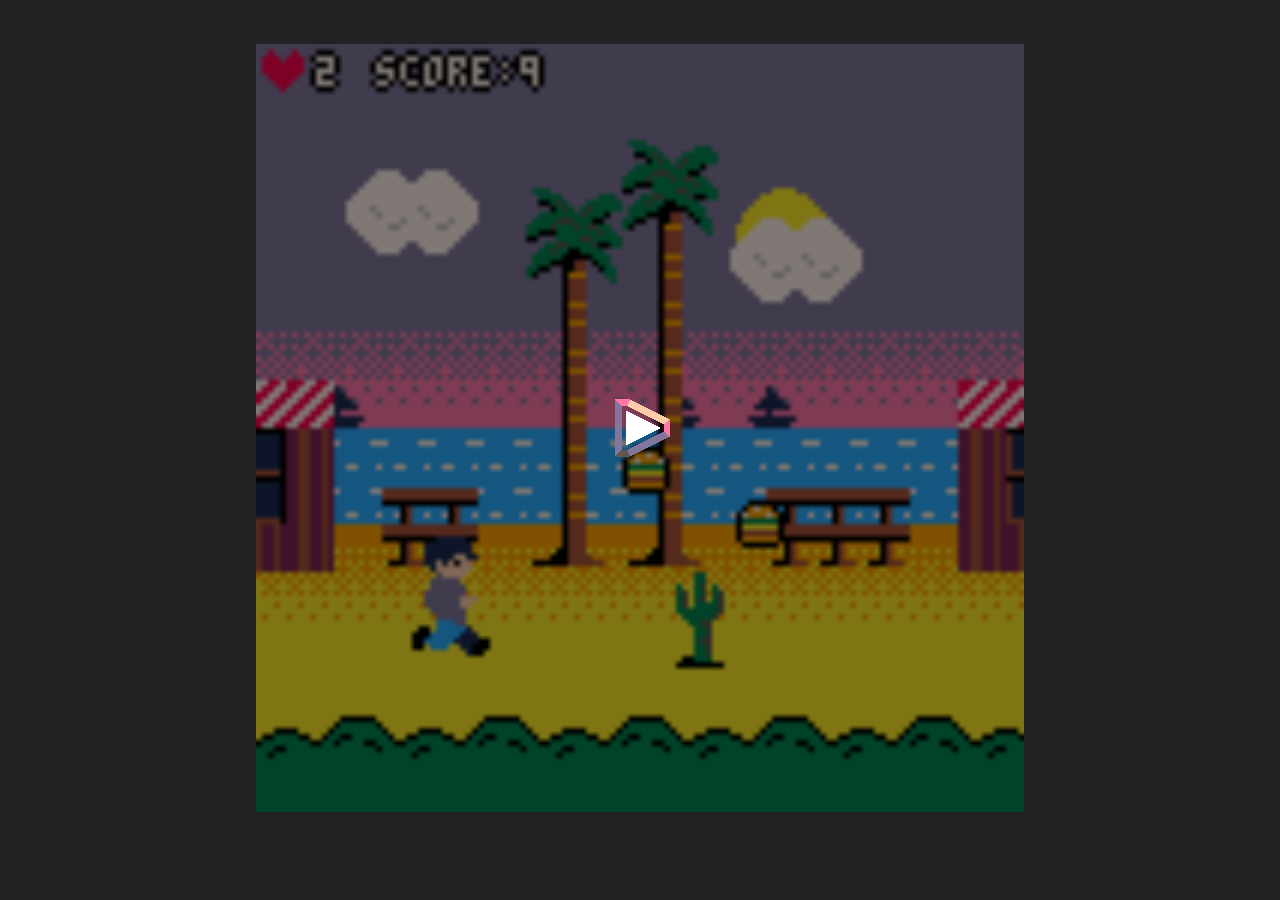
==== burger-runner/index.html @ 2647c6cc "add: Burger Runner" ====
﻿<html><head>
<title>PICO-8 Cartridge</title>
<meta name="viewport" content="width=device-width, user-scalable=no">
<script type="text/javascript">

	// Default shell for PICO-8 0.2.2 (includes @weeble's gamepad mod 1.0)
	// This file is available under a CC0 license https://creativecommons.org/share-your-work/public-domain/cc0/
	// (note: "this file" does not include any cartridge or cartridge artwork injected into a derivative html file when using the PICO-8 html exporter)

	// options

	// fullscreen, sound, close button at top when playing on touchscreen
	var p8_allow_mobile_menu = true;

	// p8_autoplay true to boot the cartridge automatically after page load when possible
	// if the browser can not create an audio context outside of a user gesture (e.g. on iOS), p8_autoplay has no effect
	var p8_autoplay = false;

	// When pico8_state is defined, PICO-8 will set .is_paused, .sound_volume and .frame_number each frame 
	// (used for determining button icons)
	var pico8_state = [];

	// When pico8_buttons is defined, PICO-8 reads each int as a bitfield holding that player's button states
	// 0x1 left, 0x2 right, 0x4 up, 0x8 right, 0x10 O, 0x20 X, 0x40 menu
	// (used by p8_update_gamepads)
	var pico8_buttons = [0, 0, 0, 0, 0, 0, 0, 0]; // max 8 players

	// When pico8_mouse is defined, PICO-8 reads the 3 integers as X, Y and a bitfield for buttons: 0x1 LMB, 0x2 RMB
	var pico8_mouse = [];

	// used to display number of detected joysticks
	var pico8_gamepads = {};
	pico8_gamepads.count = 0;

	// When pico8_gpio is defined, reading and writing to gpio pins will read and write to these values
	var pico8_gpio = new Array(128);

	// When pico8_audio_context context is defined, the html shell (this file) is responsible for creating and managing it.
	// This makes satisfying browser requirements easier -- e.g. initialising audio from a short script in response to a user action.
	// Otherwise PICO-8 will try to create and use its own context.

	var pico8_audio_context;


	// menu button and controller graphics
	p8_gfx_dat={
			"p8b_pause1": "[data-uri]",
"p8b_controls":"[data-uri]",
"p8b_full":"[data-uri]",
"p8b_pause0":"[data-uri]",
"p8b_sound0":"[data-uri]",
"p8b_sound1":"[data-uri]",
"p8b_close":"[data-uri]",

"controls_left_panel":"[data-uri]",


"controls_right_panel":"[data-uri]",

	};


	// added 0.2.1: work-around for iOS/Safari running from an iFrame (e.g. from itch.io page):
	// touch events only register after adding dummy listeners on document.

	document.addEventListener('touchstart', {});
	document.addEventListener('touchmove', {});
	document.addEventListener('touchend', {});


	// --------------------------------------------------------------------------------------------------------------------------------
	// pico-8 0.2.2: allow dropping files
	var p8_dropped_cart = null;
	var p8_dropped_cart_name = "";
	function p8_drop_file(e)
	{
		// console.log("@@ dropping file...");
	
		e.stopPropagation();
		e.preventDefault();

		if (e.dataTransfer && e.dataTransfer.files && e.dataTransfer.files[0])
		{
			// read from file
			reader = new FileReader();
			reader.onload = function (event)
			{
				p8_dropped_cart_name = 'untitled.p8';
				if (typeof e.dataTransfer.files[0].name !== 'undefined') p8_dropped_cart_name = e.dataTransfer.files[0].name;
				if (typeof e.dataTransfer.files[0].fileName !== 'undefined') p8_dropped_cart_name = e.dataTransfer.files[0].fileName;
				p8_dropped_cart = reader.result;
				// data:image/png;base64
				e.stopPropagation();
				e.preventDefault();
				codo_command = 9; // read directly from p8_dropped_cart with libb64 decoder
			};
			reader.readAsDataURL(e.dataTransfer.files[0]);
			
		}
		else
		{
			// read from url (or data url)
			txt = e.dataTransfer.getData('Text');
			if (txt){
				p8_dropped_cart_name = "untitled.p8.png";
				p8_dropped_cart = txt;
				codo_command = 9;
			}
		}
	}
	function nop(evt) {
		evt.stopPropagation();
		evt.preventDefault();
	}
	function dragover(evt) {
		evt.stopPropagation();
		evt.preventDefault();
		Module.pico8DragOver();
	}
	function dragstop(evt) {
		evt.stopPropagation();
		evt.preventDefault();
		Module.pico8DragStop();
	}

	// download (pico-8 0.2.4d web exports can save a .wav file)
	function download_browser_file(filename, contents)
	{
	  var element = document.createElement('a');
	  if (filename.substr(filename.length - 7) == ".p8.png")
	  	element.setAttribute('href', 'data:image/png;base64,' + encodeURIComponent(contents));
	  else if (filename.substr(filename.length - 4) == ".wav")
	  	element.setAttribute('href', 'data:audio/x-wav;base64,' + encodeURIComponent(contents));
	  else
	  	element.setAttribute('href', 'data:text/plain;charset=utf-8,' + encodeURIComponent(contents));
	  element.setAttribute('download', filename);
	  element.style.display = 'none';
	  document.body.appendChild(element);
	  element.click();
	  document.body.removeChild(element);
	}
	// --------------------------------------------------------------------------------------------------------------------------------


	var p8_buttons_hash = -1;
	function p8_update_button_icons()
	{
		// buttons only appear when running
		if (!p8_is_running)
		{
			requestAnimationFrame(p8_update_button_icons);
			return;
		}
		var is_fullscreen=(document.fullscreenElement || document.mozFullScreenElement || document.webkitIsFullScreen || document.msFullscreenElement);
		
		// hash based on: pico8_state.sound_volume  pico8_state.is_paused bottom_margin left is_fullscreen p8_touch_detected
		var hash = 0;
		hash = pico8_state.sound_volume;
		if (pico8_state.is_paused) hash += 0x100;
		if (p8_touch_detected)     hash += 0x200;
		if (is_fullscreen)         hash += 0x400;

		if (p8_buttons_hash == hash)
		{
			requestAnimationFrame(p8_update_button_icons);
			return;
		}
		
		p8_buttons_hash = hash;
		// console.log("@@ updating button icons");

		els = document.getElementsByClassName('p8_menu_button');
		for (i = 0; i < els.length; i++)
		{
			el = els[i];
			index = el.id;			
			if (index == 'p8b_sound') index += (pico8_state.sound_volume == 0 ? "0" : "1"); // 1 if undefined
			if (index == 'p8b_pause') index += (pico8_state.is_paused > 0 ? "1" : "0");     // 0 if undefined

			new_str = '<img width=24 height=24 style="pointer-events:none" src="'+p8_gfx_dat[index]+'">';
			if (el.innerHTML != new_str)
				el.innerHTML = new_str;




			// hide all buttons for touch mode (can pause with menu buttons)
			
			var is_visible = p8_is_running;

			if ((!p8_touch_detected || !p8_allow_mobile_menu) && el.parentElement.id == "p8_menu_buttons_touch")
				is_visible = false;

			if (p8_touch_detected && el.parentElement.id == "p8_menu_buttons")
				is_visible = false;

			if (is_fullscreen) 
				is_visible = false;

			if (is_visible)
				el.style.display="";
			else
				el.style.display="none";
		}
		requestAnimationFrame(p8_update_button_icons);
	}



	function abs(x)
	{
		return x < 0 ? -x : x;
	}
	
	// step 0 down 1 drag 2 up (not used)
	function pico8_buttons_event(e, step)
	{
		if (!p8_is_running) return;
	
		pico8_buttons[0] = 0;

		if (step == 2 && typeof(pico8_mouse) !== 'undefined')
		{
			pico8_mouse[2] = 0;
		}
		
		var num = 0;
		if (e.touches) num = e.touches.length;

		if (num == 0 && typeof(pico8_mouse) !== 'undefined')
		{
			//  no active touches: release mouse button from anywhere on page. (maybe redundant? but just in case)
			pico8_mouse[2] = 0;
		}

		
		for (var i = 0; i < num; i++)
		{
			var touch = e.touches[i];
			var x = touch.clientX;
			var y = touch.clientY;
			var w = window.innerWidth;
			var h = window.innerHeight;

			var r = Math.min(w,h) / 12;
			if (r > 40) r = 40;

			// mouse (0.1.12d)

			let canvas = document.getElementById("canvas");
			if (p8_touch_detected)
			if (typeof(pico8_mouse) !== 'undefined')
			if (canvas)
			{
				var rect = canvas.getBoundingClientRect();
				//console.log(rect.top, rect.right, rect.bottom, rect.left, x, y);

				if (x >= rect.left && x < rect.right && y >= rect.top && y < rect.bottom)
				{
					pico8_mouse = [
						Math.floor((x - rect.left) * 128 / (rect.right - rect.left)),
						Math.floor((y - rect.top) * 128 / (rect.bottom - rect.top)),
						step < 2 ? 1 : 0
					];
					// return; // commented -- blocks overlapping buttons
				}else
				{
					pico8_mouse[2] = 0;
				}
			}


			// buttons
			
			b = 0;

			if (y < h - r*8)
			{
				// no controller buttons up here; includes canvas and menu buttons at top in touch mode
			}
			else
			{
				e.preventDefault();

				if ((y < h - r*6) && y > (h - r*8))
				{
					// menu button: half as high as X O button
					// stretch across right-hand half above X O buttons
					if (x > w - r*3) 
						b |= 0x40;
				}
				else if (x < w/2 && x < r*6)
				{
					// stick

					mask = 0xf; // dpad
					var cx = 0 + r*3;
					var cy = h - r*3;

					deadzone = r/3;
					var dx = x - cx;
					var dy = y - cy;

					if (abs(dx) > abs(dy) * 0.6) // horizontal 
					{
						if (dx < -deadzone) b |= 0x1;
						if (dx > deadzone) b |= 0x2;
					}
					if (abs(dy) > abs(dx) * 0.6) // vertical
					{
						if (dy < -deadzone) b |= 0x4;
						if (dy > deadzone) b |= 0x8;
					}
				}
				else if (x > w - r*6)
				{
					// button; diagonal split from bottom right corner
				
					mask = 0x30;
					
					// one or both of [X], [O]
					if ( (h-y) > (w-x) * 0.8) b |= 0x10;
					if ( (w-x) > (h-y) * 0.8) b |= 0x20;
				}
			}

			pico8_buttons[0] |= b;
		
		}
	}

	// p8_update_layout_hash is used to decide when to update layout (expensive especially when part of a heavy page)
	var p8_update_layout_hash = -1;
	var last_windowed_container_height = 512;
	var p8_layout_frames = 0;

	function p8_update_layout()
	{
		var canvas = document.getElementById("canvas");
		var p8_playarea = document.getElementById("p8_playarea");
		var p8_container = document.getElementById("p8_container");
		var p8_frame = document.getElementById("p8_frame");
		var csize = 512;
		var margin_top = 0;
		var margin_left = 0;

		// page didn't load yet? first call should be after p8_frame is created so that layout doesn't jump around.
		if (!canvas || !p8_playarea || !p8_container || !p8_frame)
		{
			p8_update_layout_hash = -1;
			requestAnimationFrame(p8_update_layout);
			return;
		}

		p8_layout_frames ++;

		// assumes frame doesn't have padding
		
		var is_fullscreen=(document.fullscreenElement || document.mozFullScreenElement || document.webkitIsFullScreen || document.msFullscreenElement);
		var frame_width = p8_frame.offsetWidth;
		var frame_height = p8_frame.offsetHeight;

		if (is_fullscreen)
		{
			// same as window
			frame_width = window.innerWidth;
			frame_height = window.innerHeight;
		}
		else{
			// never larger than window  // (happens when address bar is down in portraight mode on phone)
			frame_width  = Math.min(frame_width, window.innerWidth);
			frame_height = Math.min(frame_height, window.innerHeight);
		}

		// as big as will fit in a frame..
		csize =  Math.min(frame_width,frame_height);

		// .. but never more than 2/3 of longest side for touch (e.g. leave space for controls on iPad)
		if (p8_touch_detected && p8_is_running)
		{
			var longest_side = Math.max(window.innerWidth,window.innerHeight);
			csize = Math.min(csize, longest_side * 2/3);
		}

		// pixel perfect: quantize to closest multiple of 128
		// only when large display (desktop)
		if (frame_width >= 512 && frame_height >= 512)
		{
			csize = (csize+1) & ~0x7f;
		}

		// csize should never be higher than parent frame
		// (otherwise stretched large when fullscreen and then return)
		if (!is_fullscreen && p8_frame) 
			csize = Math.min(csize, last_windowed_container_height); // p8_frame_0 parent
		

		if (is_fullscreen)
		{
			// always center horizontally
			margin_left = (frame_width - csize)/2;

			if (p8_touch_detected)
			{
				if (window.innerWidth < window.innerHeight)
				{
					// portrait: keep at y=40 (avoid rounded top corners / camera nub thing etc.)
					margin_top = Math.min(40, frame_height - csize);
				}
				else
				{
					// landscape: put a little above vertical center
					margin_top = (frame_height - csize)/4;
				}
			}
			else{
				// non-touch: center vertically
				margin_top = (frame_height - csize)/2;
			}
		}

		// skip if relevant state has not changed

		var update_hash = csize + margin_top * 1000.3 + margin_left * 0.001 + frame_width * 333.33 + frame_height * 772.15134;
		if (is_fullscreen) update_hash += 0.1237;

		// unexpected things can happen in the first few seconds, so just keep re-calculating layout. wasm version breaks layout otherwise.
		// also: bonus refresh at 5, 8 seconds just in case ._.
		if (p8_layout_frames < 180 || p8_layout_frames == 60*5 || p8_layout_frames == 60*8 )
			update_hash = p8_layout_frames;

		if (!is_fullscreen) // fullscreen: update every frame for safety. should be cheap!
		if (!p8_touch_detected) // mobile: update every frame because nothing can be trusted
		if (p8_update_layout_hash == update_hash)
		{
			//console.log("p8_update_layout(): skipping");
			requestAnimationFrame(p8_update_layout);
			return;
		}
		p8_update_layout_hash = update_hash;

		// record this for returning to original size after fullscreen pushes out container height (argh)
		if (!is_fullscreen && p8_frame)
			last_windowed_container_height = p8_frame.parentNode.parentNode.offsetHeight;
		

		// mobile in portrait mode: put screen at top (w / a little extra space for fullscreen button if needed)
		// (don't cart too about buttons overlapping screen)
		if (p8_touch_detected && p8_is_running && document.body.clientWidth < document.body.clientHeight)
			p8_playarea.style.marginTop = p8_allow_mobile_menu ? 32 : 8;
		else if (p8_touch_detected && p8_is_running) // landscape: slightly above vertical center (only relevant for iPad / highres devices)
			p8_playarea.style.marginTop = (document.body.clientHeight - csize) / 4;
		else
			p8_playarea.style.marginTop = "";

		canvas.style.width = csize;
		canvas.style.height = csize;

		// to do: this should just happen from css layout
		canvas.style.marginLeft = margin_left;
		canvas.style.marginTop = margin_top;

		p8_container.style.width = csize;
		p8_container.style.height = csize;

		// set menu buttons position to bottom right
		el = document.getElementById("p8_menu_buttons");
		el.style.marginTop = csize - el.offsetHeight;

		if (p8_touch_detected && p8_is_running)
		{
			// turn off pointer events to prevent double-tap zoom etc (works on Android)
			// don't want this for desktop because breaks mouse input & click-to-focus when using codo_textarea
			canvas.style.pointerEvents = "none";

			p8_container.style.marginTop = "0px";

			// buttons
			
			// same as touch event handling
			var w = window.innerWidth;
			var h = window.innerHeight;
			var r = Math.min(w,h) / 12;

			if (r > 40) r = 40;

			el = document.getElementById("controls_right_panel");
			el.style.left = w-r*6;
			el.style.top = h-r*7;
			el.style.width = r*6;
			el.style.height = r*7;
			if (el.getAttribute("src") != p8_gfx_dat["controls_right_panel"]) // optimisation: avoid reload? (browser should handle though)
				el.setAttribute("src", p8_gfx_dat["controls_right_panel"]);

			el = document.getElementById("controls_left_panel");
			el.style.left = 0;
			el.style.top = h-r*6;
			el.style.width = r*6;
			el.style.height = r*6;
			if (el.getAttribute("src") != p8_gfx_dat["controls_left_panel"]) // optimisation: avoid reload? (browser should handle though)
				el.setAttribute("src", p8_gfx_dat["controls_left_panel"]);
			
			// scroll to cart (commented; was a failed attempt to prevent scroll-on-drag on some browsers)
			// p8_frame.scrollIntoView(true);

			document.getElementById("touch_controls_gfx").style.display="table";
			document.getElementById("touch_controls_background").style.display="table";

		}
		else{
			document.getElementById("touch_controls_gfx").style.display="none";
			document.getElementById("touch_controls_background").style.display="none";
		}

		if (!p8_is_running)
		{
			p8_playarea.style.display="none";
			p8_container.style.display="flex";
			p8_container.style.marginTop="auto";

			el = document.getElementById("p8_start_button");
			if (el) el.style.display="flex";
		}
		requestAnimationFrame(p8_update_layout);
	}


	var p8_touch_detected = false;
	addEventListener("touchstart", function(event)
	{
		p8_touch_detected = true;

		// hide codo_textarea -- clipboard support on mobile is not feasible
		el = document.getElementById("codo_textarea");
		if (el && el.style.display != "none"){
			el.style.display="none";
		}

	},  {passive: true});

	function p8_create_audio_context()
	{
		if (pico8_audio_context) 
		{
			try {
				pico8_audio_context.resume();
			}
			catch(err) {
				console.log("** pico8_audio_context.resume() failed");
			}	
			return;
		}

		var webAudioAPI = window.AudioContext || window.webkitAudioContext || window.mozAudioContext || window.oAudioContext || window.msAudioContext;			
		if (webAudioAPI)
		{
			pico8_audio_context = new webAudioAPI;

			// wake up iOS
			if (pico8_audio_context)
			{
				try {
					var dummy_source_sfx = pico8_audio_context.createBufferSource();
					dummy_source_sfx.buffer = pico8_audio_context.createBuffer(1, 1, 22050); // dummy
					dummy_source_sfx.connect(pico8_audio_context.destination);
					dummy_source_sfx.start(1, 0.25); // gives InvalidStateError -- why? hasn't been played before 
					//dummy_source_sfx.noteOn(0); // deleteme
				}
				catch(err) {
					console.log("** dummy_source_sfx.start(1, 0.25) failed");
				}
			}
		}
	}

	function p8_close_cart()
	{
		// just reload page! used for touch buttons -- hard to roll back state 
		window.location.hash = ""; // triggers reload
	}

	var p8_is_running = false;
	var p8_script = null;
	var Module = null;
	function p8_run_cart()
	{
		if (p8_is_running) return;
		p8_is_running = true;

		// touch: hide everything except p8_frame_0
		if (p8_touch_detected)
		{
			el = document.getElementById("body_0");
			el2 = document.getElementById("p8_frame_0");
			if (el && el2)
			{
				el.style.display="none";
				el.parentNode.appendChild(el2);
			}
		}

		// create audio context and wake it up (for iOS -- needs happen inside touch event)		
		p8_create_audio_context();

		// show touch elements
		els = document.getElementsByClassName('p8_controller_area');
		for (i = 0; i < els.length; i++)
			els[i].style.display="";


		// install touch events. These also serve to block scrolling / pinching / zooming on phones when p8_is_running
			// moved event.preventDefault(); calls into pico8_buttons_event() (want to let top buttons pass through)
		addEventListener("touchstart", function(event){ pico8_buttons_event(event, 0); }, {passive: false});
		addEventListener("touchmove",  function(event){ pico8_buttons_event(event, 1); }, {passive: false});
		addEventListener("touchend",   function(event){ pico8_buttons_event(event, 2); }, {passive: false});


		// load and run script
		e = document.createElement("script");
		p8_script = e;
		e.onload = function(){
			
			// show canvas / menu buttons only after loading
			el = document.getElementById("p8_playarea");
			if (el) el.style.display="table";

			if (typeof(p8_update_layout_hash) !== 'undefined')
				p8_update_layout_hash = -77;
			if (typeof(p8_buttons_hash) !== 'undefined')
				p8_buttons_hash = -33;


		}
		e.type = "application/javascript";
		e.src = "burgerrunner.js";
		e.id = "e_script";
		
		document.body.appendChild(e); // load and run

		// hide start button and show canvas / menu buttons. hide start button
		el = document.getElementById("p8_start_button");
		if (el) el.style.display="none";

		// add #playing for touchscreen devices (allows back button to close)
		// X button can also be used to trigger this 
		if (p8_touch_detected)
		{
			window.location.hash = "#playing";
			window.onhashchange = function()
			{
				if (window.location.hash.search("playing") < 0)
					window.location.reload();
			}
		}

		// install drag&drop listeners
		{
			let canvas = document.getElementById("canvas");
			if (canvas)
			{
				canvas.addEventListener('dragenter', dragover, false);
				canvas.addEventListener('dragover', dragover, false);
				canvas.addEventListener('dragleave', dragstop, false);
				canvas.addEventListener('drop', nop, false);
				canvas.addEventListener('drop', p8_drop_file, false);
			}
		}
	}

	
		// Gamepad code
	
	var P8_BUTTON_O = {action:'button', code: 0x10};
	var P8_BUTTON_X = {action:'button', code: 0x20};
	var P8_DPAD_LEFT = {action:'button', code: 0x1};
	var P8_DPAD_RIGHT = {action:'button', code: 0x2};
	var P8_DPAD_UP = {action:'button', code: 0x4};
	var P8_DPAD_DOWN = {action:'button', code: 0x8};
	var P8_MENU = {action:'menu'};
	var P8_NO_ACTION = {action:'none'};

	var P8_BUTTON_MAPPING = [
		// ref: https://w3c.github.io/gamepad/#remapping
		P8_BUTTON_O,          // Bottom face button
		P8_BUTTON_X,          // Right face button
		P8_BUTTON_X,          // Left face button
		P8_BUTTON_O,          // Top face button
		P8_NO_ACTION,         // Near left shoulder button (L1)
		P8_NO_ACTION,         // Near right shoulder button (R1)
		P8_NO_ACTION,         // Far left shoulder button (L2)
		P8_NO_ACTION,         // Far right shoulder button (R2)
		P8_MENU,              // Left auxiliary button (select)
		P8_MENU,              // Right auxiliary button (start)
		P8_NO_ACTION,         // Left stick button
		P8_NO_ACTION,         // Right stick button
		P8_DPAD_UP,           // Dpad up
		P8_DPAD_DOWN,         // Dpad down
		P8_DPAD_LEFT,         // Dpad left
		P8_DPAD_RIGHT,        // Dpad right
	];

	// Track which player is controller by each gamepad. Gamepad index i controls the
	// player with index pico8_gamepads_mapping[i]. Gamepads with null player are
	// currently unassigned - they get assigned to a player when a button is pressed.
	var pico8_gamepads_mapping = [];

	function p8_unassign_gamepad(gamepad_index) {
		if (pico8_gamepads_mapping[gamepad_index] == null) {
			return;
		}
		pico8_buttons[pico8_gamepads_mapping[gamepad_index]] = 0;
		pico8_gamepads_mapping[gamepad_index] = null;
	}


	function p8_first_player_without_gamepad(max_players) {
		var allocated_players = pico8_gamepads_mapping.filter(function(x) { return x != null; });
		var sorted_players = Array.from(allocated_players).sort();
		for (var desired = 0; desired < sorted_players.length && desired < max_players; ++desired) {
			if (desired != sorted_players[desired]) {
				return desired;
			}
		}
		if (sorted_players.length < max_players) {
			return sorted_players.length;
		}
		return null;
	}

	function p8_assign_gamepad_to_player(gamepad_index, player_index) {
		p8_unassign_gamepad(gamepad_index);
		pico8_gamepads_mapping[gamepad_index] = player_index;
	}



	function p8_convert_standard_gamepad_to_button_state(gamepad, axis_threshold, button_threshold) {
		// Given a gamepad object, return:
		// {
		//     button_state: the binary encoded Pico 8 button state
		//     menu_button: true if any menu-mapped button was pressed
		//     any_button: true if any button was pressed, including d-pad
		//         buttons and unmapped buttons
		// }
		if (!gamepad || !gamepad.axes || !gamepad.buttons) {
			return {
				button_state: 0,
				menu_button: false,
				any_button: false
			};
		}
		function button_state_from_axis(axis, low_state, high_state, default_state) {
			if (axis && axis < -axis_threshold) return low_state;
			if (axis && axis > axis_threshold) return high_state;
			return default_state;
		}
		var axes_actions = [
			button_state_from_axis(gamepad.axes[0], P8_DPAD_LEFT, P8_DPAD_RIGHT, P8_NO_ACTION),
			button_state_from_axis(gamepad.axes[1], P8_DPAD_UP, P8_DPAD_DOWN, P8_NO_ACTION),
		];

		var button_actions = gamepad.buttons.map(function (button, index) {
			var pressed = button.value > button_threshold || button.pressed;
			if (!pressed) return P8_NO_ACTION;
			return P8_BUTTON_MAPPING[index] || P8_NO_ACTION;
		});

		var all_actions = axes_actions.concat(button_actions);
		
		var menu_button = button_actions.some(function (action) { return action.action == 'menu'; });
		var button_state = (all_actions
			.filter(function (a) { return a.action == 'button'; })
			.map(function (a) { return a.code; })
			.reduce(function (result, code) { return result | code; }, 0)
		);
		var any_button = gamepad.buttons.some(function (button) {
			return button.value > button_threshold || button.pressed;
		});

		any_button |= button_state; //jww: include axes 0,1 as might be first intended action

		return {
			button_state,
			menu_button,
			any_button
		};
	}

	// jww: pico-8 0.2.1 version for unmapped gamepads, following p8_convert_standard_gamepad_to_button_state
	// axes 0,1 & buttons 0,1,2,3 are reasonably safe. don't try to read dpad.
	// menu buttons are unpredictable, but use 6..8 anyway (better to have a weird menu button than none)

	function p8_convert_unmapped_gamepad_to_button_state(gamepad, axis_threshold, button_threshold) {

		if (!gamepad || !gamepad.axes || !gamepad.buttons) {
			return {
				button_state: 0,
				menu_button: false,
				any_button: false
			};
		}

		var button_state = 0;

		if (gamepad.axes[0] && gamepad.axes[0] < -axis_threshold) button_state |= 0x1;
		if (gamepad.axes[0] && gamepad.axes[0] > axis_threshold)  button_state |= 0x2;
		if (gamepad.axes[1] && gamepad.axes[1] < -axis_threshold) button_state |= 0x4;
		if (gamepad.axes[1] && gamepad.axes[1] > axis_threshold)  button_state |= 0x8;

		// buttons: first 4 taken to be O/X, 6..8 taken to be menu button

		for (j = 0; j < gamepad.buttons.length; j++)
		if (gamepad.buttons[j].value > 0 || gamepad.buttons[j].pressed)
		{
			if (j < 4)
				button_state |= (0x10 << (((j+1)/2)&1)); // 0 1 1 0 -- A,X -> O,X on xbox360
			else if (j >= 6 && j <= 8)
				button_state |= 0x40;
		}

		var menu_button = button_state & 0x40;

		var any_button = gamepad.buttons.some(function (button) {
			return button.value > button_threshold || button.pressed;
		});

		any_button |= button_state; //jww: include axes 0,1 as might be first intended action
		
		return {
			button_state,
			menu_button,
			any_button
		};
	}

	
	// gamepad  https://developer.mozilla.org/en-US/docs/Web/API/Gamepad_API/Using_the_Gamepad_API
	// (sets bits in pico8_buttons[])
	function p8_update_gamepads() {
		var axis_threshold = 0.3;
		var button_threshold = 0.5; // Should be unnecessary, we should be able to trust .pressed
		var max_players = 8;
		var gps = navigator.getGamepads() || navigator.webkitGetGamepads();

		if (!gps) return;

		// In Chrome, gps is iterable but it's not an array.
		gps = Array.from(gps);

		pico8_gamepads.count = gps.length;
		while (gps.length > pico8_gamepads_mapping.length) {
		    pico8_gamepads_mapping.push(null);
		}

		var menu_button = false;
		var gamepad_states = gps.map(function (gp) {
			return (gp && gp.mapping == "standard") ?
				p8_convert_standard_gamepad_to_button_state(gp, axis_threshold, button_threshold) :
				p8_convert_unmapped_gamepad_to_button_state(gp, axis_threshold, button_threshold);
		});

		// Unassign disconnected gamepads.
		// gps.forEach(function (gp, i) { if (gp && !gp.connected) { p8_unassign_gamepad(i); }});
		gps.forEach(function (gp, i) { if (!gp || !gp.connected) { p8_unassign_gamepad(i); }}); // https://www.lexaloffle.com/bbs/?pid=87132#p


		// Assign unassigned gamepads when any button is pressed.
		gamepad_states.forEach(function (state, i) {
			if (state.any_button && pico8_gamepads_mapping[i] == null) {
				var first_free_player = p8_first_player_without_gamepad(max_players);
				p8_assign_gamepad_to_player(i, first_free_player);
			}
		});

		// Update pico8_buttons array.
		gamepad_states.forEach(function (gamepad_state, i) {
			if (pico8_gamepads_mapping[i] != null) {
				pico8_buttons[pico8_gamepads_mapping[i]] = gamepad_state.button_state;
			}
		});

		// Update menu button.
		// Pico 8 only recognises the menu button on the first player, so we
		// press it when any gamepad has pressed a button mapped to menu.
		if (gamepad_states.some(function (state) { return state.menu_button; })) {
			pico8_buttons[0] |= 0x40;
		}

		requestAnimationFrame(p8_update_gamepads);
	}
	requestAnimationFrame(p8_update_gamepads);

	// End of gamepad code


	// key blocker. prevent browser operations while playing cart so that PICO-8 can use those keys e.g. cursors to scroll, ctrl-r to reload
	document.addEventListener('keydown',
	function (event) {
		event = event || window.event;
		if (!p8_is_running) return;

		if (pico8_state.has_focus == 1)
			if ([32, 37, 38, 39, 40, 77, 82, 80, 9].indexOf(event.keyCode) > -1)       // block only cursors, M R P, tab
				if (event.preventDefault) event.preventDefault();

	},{passive: false});

	// when using codo_textarea to determine focus, need to explicitly hand focus back when clicking a p8_menu_button
	function p8_give_focus()
	{
		el = (typeof codo_textarea === 'undefined') ? document.getElementById("codo_textarea") : codo_textarea;
		if (el)
		{
			el.focus();
			el.select();
		}
	}

	function p8_request_fullscreen() {

		var is_fullscreen=(document.fullscreenElement || document.mozFullScreenElement || document.webkitIsFullScreen || document.msFullscreenElement);

		if (is_fullscreen)
		{
			 if (document.exitFullscreen) {
		        document.exitFullscreen();
		    } else if (document.webkitExitFullscreen) {
		        document.webkitExitFullscreen();
		    } else if (document.mozCancelFullScreen) {
		        document.mozCancelFullScreen();
		    } else if (document.msExitFullscreen) {
		        document.msExitFullscreen();
		    }
			return;
		}
		
		var el = document.getElementById("p8_playarea");

		if ( el.requestFullscreen ) {
			el.requestFullscreen();
		} else if ( el.mozRequestFullScreen ) {
			el.mozRequestFullScreen();
		} else if ( el.webkitRequestFullScreen ) {
			el.webkitRequestFullScreen( Element.ALLOW_KEYBOARD_INPUT );
		}
	}

</script>

<STYLE TYPE="text/css">
<!--
.p8_menu_button{
	opacity:0.3;
	padding:4px;
	display:table;
	width:24px;
	height:24px;
	float:right;
}

@media screen and (min-width:512px) {
	.p8_menu_button{
		width:24px; margin-left:12px; margin-bottom:8px;
	}
}
.p8_menu_button:hover{
	opacity:1.0;
	cursor:pointer;
}

canvas{
    image-rendering: optimizeSpeed;
    image-rendering: -moz-crisp-edges;
    image-rendering: -webkit-optimize-contrast;
    image-rendering: optimize-contrast;
    image-rendering: pixelated;
    -ms-interpolation-mode: nearest-neighbor;
	border: 0px;
	cursor: none;
}


.p8_start_button{
	cursor:pointer;
	background:url("[data-uri]");
	-repeat center;
	-webkit-background-size:cover; -moz-background-size:cover; -o-background-size:cover; background-size:cover;
}

.button_gfx{
	stroke-width:2;
	stroke: #ffffff;
	stroke-opacity:0.4;
	fill-opacity:0.2;
	fill:black;
}

.button_gfx_icon{
	stroke-width:3;
	stroke: #909090;
	stroke-opacity:0.7;
	fill:none;
}

-->
</STYLE>

</head>

<body style="padding:0px; margin:0px; background-color:#222; color:#ccc">
<div id="body_0"> <!-- hide this when playing in mobile (p8_touch_detected) so that elements don't affect layout -->


<!-- Add any content above the cart here -->


<div id="p8_frame_0" style="max-width:800px; max-height:800px; margin:auto;"> <!-- double function: limit size, and display only this div for touch devices -->
<div id="p8_frame" style="display:flex; width:100%; max-width:95vw; height:100vw; max-height:95vh; margin:auto;">

	<div id="p8_menu_buttons_touch" style="position:absolute; width:100%; z-index:10; left:0px;">
		<div class="p8_menu_button" id="p8b_full"  style="float:left;margin-left:10px" onClick="p8_give_focus(); p8_request_fullscreen();"></div>
		<div class="p8_menu_button" id="p8b_sound" style="float:left;margin-left:10px" onClick="p8_give_focus(); p8_create_audio_context(); Module.pico8ToggleSound();"></div>
		<div class="p8_menu_button" id="p8b_close" style="float:right; margin-right:10px" onClick="p8_close_cart();"></div>
	</div>

	<div id="p8_container"
		style="margin:auto; display:table;"
		onclick="p8_create_audio_context(); p8_run_cart();">

		<div id="p8_start_button" class="p8_start_button" style="width:100%; height:100%; display:flex;">
			<img width=80 height=80 style="margin:auto;"
		src="[data-uri]"/>
		</div>

		<div id="p8_playarea" style="display:none; margin:auto;
				-webkit-user-select:none; -moz-user-select: none; user-select: none; -webkit-touch-callout:none;
		">

			<div  id="touch_controls_background"
				  style=" pointer-events:none; display:none; background-color:#000;
						 position:fixed; top:0px; left:0px; border:0; width:100vw; height:100vh">
				&nbsp
			</div>

			<div style="display:flex; position:relative">
				<!-- pointer-events turned off for mobile in p8_update_layout because need for desktop mouse -->
				<canvas class="emscripten" id="canvas" oncontextmenu="event.preventDefault();" >
				</canvas>
				<div class=p8_menu_buttons id="p8_menu_buttons" style="margin-left:10px;">
					<div class="p8_menu_button" style="position:absolute; bottom:125px" id="p8b_controls" onClick="p8_give_focus(); Module.pico8ToggleControlMenu();"></div>					
					<div class="p8_menu_button" style="position:absolute; bottom:90px" id="p8b_pause" onClick="p8_give_focus(); Module.pico8TogglePaused(); p8_update_layout_hash = -22;"></div>
					<div class="p8_menu_button" style="position:absolute; bottom:55px" id="p8b_sound" onClick="p8_give_focus(); p8_create_audio_context(); Module.pico8ToggleSound();"></div>
					<div class="p8_menu_button" style="position:absolute; bottom:20px" id="p8b_full" onClick="p8_give_focus(); p8_request_fullscreen();"></div>
				</div>
			</div>


			<!-- display after first layout update -->
			<div  id="touch_controls_gfx"
				  style=" pointer-events:none; display:table; 
						 position:fixed; top:0px; left:0px; border:0; width:100vw; height:100vh">

					<img src="" id="controls_right_panel" style="position:absolute; opacity:0.5;">
					<img src="" id="controls_left_panel" style="position:absolute;  opacity:0.5;">
						
			
			</div> <!-- touch_controls_gfx -->

			<!-- used for clipboard access & keyboard input; displayed and used by PICO-8 only once needed. can be safely removed if clipboard / key presses not needed. -->
			<!-- (needs to be inside p8_playarea so that it still works under Chrome when fullscreened) -->
			<!-- 0.2.5: added "display:none"; pico8.js shows on demand to avoid mac osx accent character selector // https://www.lexaloffle.com/bbs/?tid=47743 -->

			<textarea id="codo_textarea" class="emscripten" style="display:none; position:absolute; left:-9999px; height:0px; overflow:hidden"></textarea>

		</div> <!--p8_playarea -->

	</div> <!-- p8_container -->

</div> <!-- p8_frame -->
</div> <!-- p8_frame_0 size limit -->

<script type="text/javascript">

	p8_update_layout();
	p8_update_button_icons();

	var canvas = document.getElementById("canvas");
	Module = {};
	Module.canvas = canvas;

	// from @ultrabrite's shell: test if an AudioContext can be created outside of an event callback.
	// If it can't be created, then require pressing the start button to run the cartridge

	if (p8_autoplay)
	{
		var temp_context = new AudioContext();
		temp_context.onstatechange = function ()
		{
			if (temp_context.state=='running')
			{
				p8_run_cart();
				temp_context.close();
			}
		};
	}

	// pointer lock request needs to be inside a canvas interaction event
	// pico8_state.request_pointer_lock is true when 0x5f2d bit 0 and bit 2 are set -- poke(0x5f2d,0x5) 
	// note on mouse acceleration for future: // https://github.com/w3c/pointerlock/pull/49
	canvas.addEventListener("click", function()
	{
		if (!p8_touch_detected)
			if (pico8_state.request_pointer_lock)
				canvas.requestPointerLock();
	});
	
</script>



<!-- Add content below the cart here -->




</div> <!-- body_0 -->
</body></html>
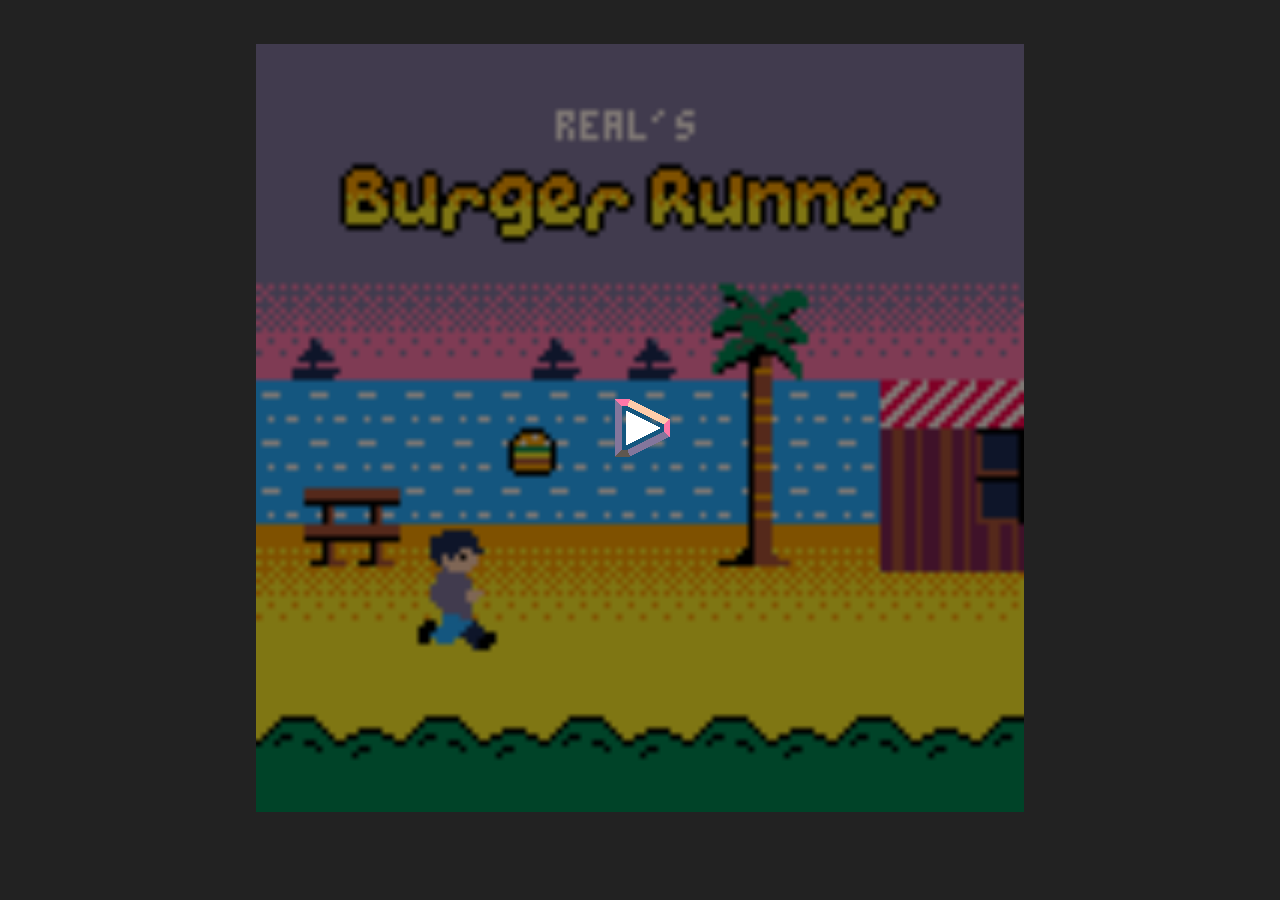
==== commit a374aadf: "maj: Burger Runner" ====
--- a/burger-runner/index.html
+++ b/burger-runner/index.html
@@ -982,7 +982,7 @@
 
 .p8_start_button{
 	cursor:pointer;
-	background:url("[data-uri]");
+	background:url("[data-uri]");
 	-repeat center;
 	-webkit-background-size:cover; -moz-background-size:cover; -o-background-size:cover; background-size:cover;
 }
